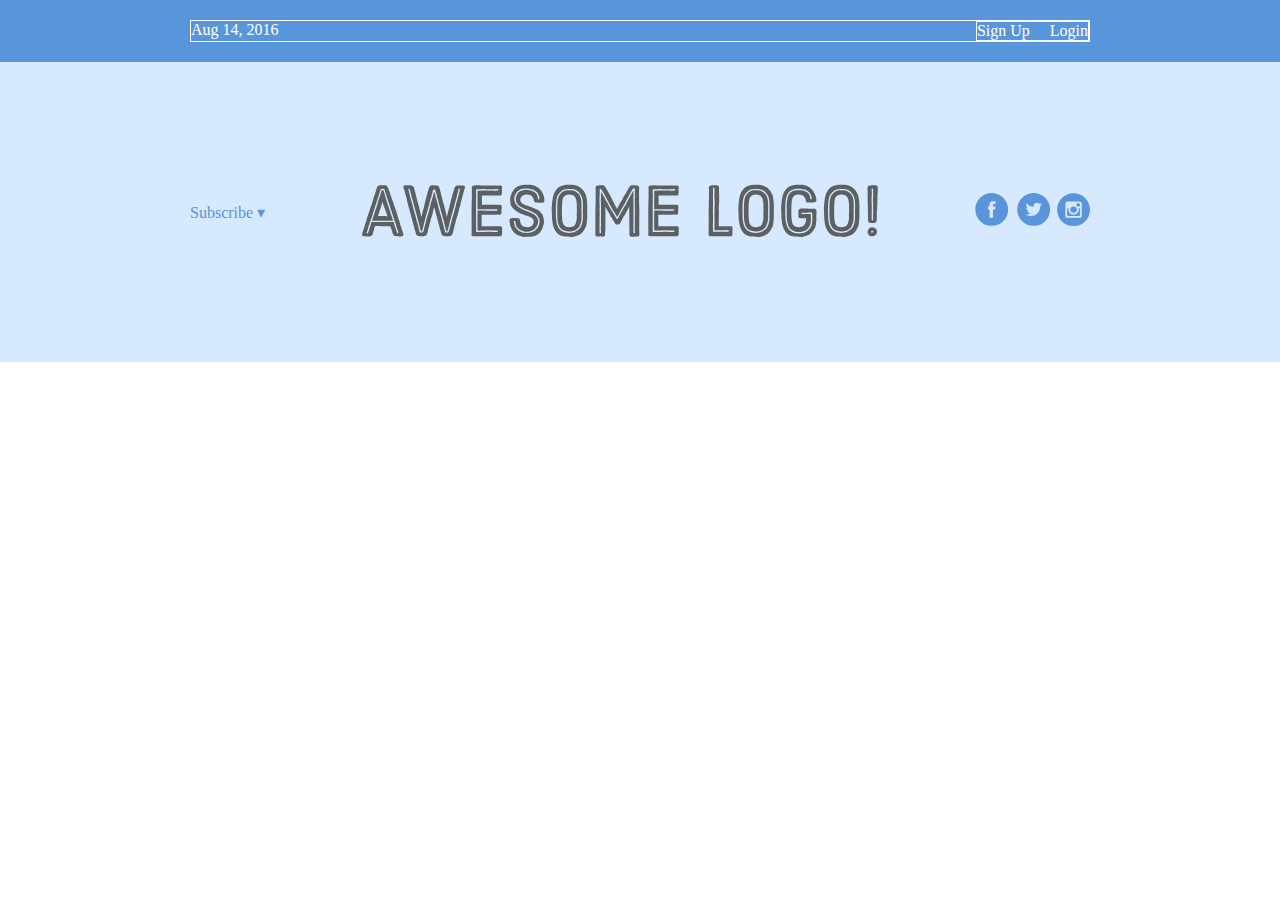
==== flexbox/flexbox.html @ cf09859d "starting with flexbox" ====
<!DOCTYPE html>
<html lang='en'>
<head>
    <meta charset='UTF-8'/>
    <title>Some Web Page</title>
    <link rel='stylesheet' href='styles.css'/>
</head>
<body>
<div class='menu-container'>
    <div class='menu'>
        <div class='date'>Aug 14, 2016</div>
        <div class='links'>
            <div class='signup'>Sign Up</div>
            <div class='login'>Login</div>
        </div>

    </div>
</div>
<div class='header-container'>
    <div class='header'>
        <div class='subscribe'>Subscribe &#9662;</div>
        <div class='logo'><img src='images/awesome-logo.svg'/></div>
        <div class='social'><img src='images/social-icons.svg'/></div>
    </div>
</div>
</body>
</html>
---- flexbox/styles.css ----
* {
    margin: 0;
    padding: 0;
    box-sizing: border-box;
}

.menu-container {
    color: #fff;
    background-color: #5995DA;  /* Blue */
    padding: 20px 0;
    display: flex;
    justify-content: center;
}


.menu {
    border: 1px solid #fff;
    width: 900px;
    display: flex;
    justify-content: space-between;
}
.links {
    border: 1px solid #fff;  /* For debugging */
    display: flex;
    justify-content: flex-end;
}

.login {
    margin-left: 20px;
}
.header-container {
    color: #5995DA;
    background-color: #D6E9FE;
    display: flex;
    justify-content: center;
}

.header {
    width: 900px;
    height: 300px;
    display: flex;
    justify-content: space-between;
    align-items: center;
}
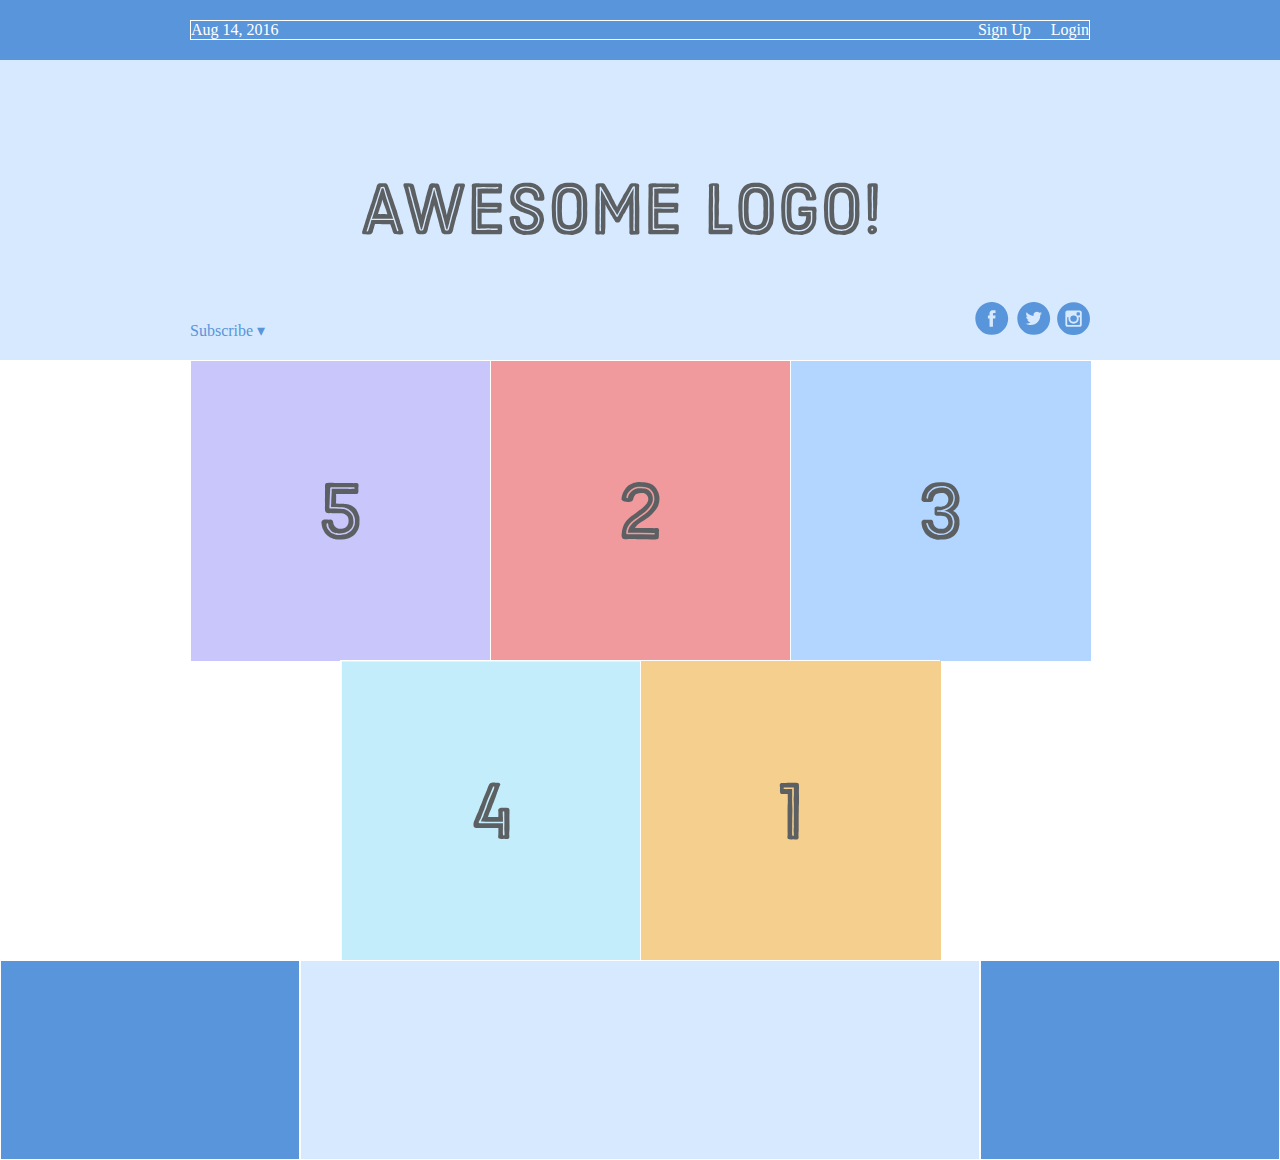
==== commit 8ebfe2c3: "learned about flexboxes" ====
--- a/flexbox/flexbox.html
+++ b/flexbox/flexbox.html
@@ -9,11 +9,8 @@
 <div class='menu-container'>
     <div class='menu'>
         <div class='date'>Aug 14, 2016</div>
-        <div class='links'>
-            <div class='signup'>Sign Up</div>
-            <div class='login'>Login</div>
-        </div>
-
+        <div class='signup'>Sign Up</div>
+        <div class='login'>Login</div>
     </div>
 </div>
 <div class='header-container'>
@@ -23,5 +20,29 @@
         <div class='social'><img src='images/social-icons.svg'/></div>
     </div>
 </div>
+<div class='photo-grid-container'>
+    <div class='photo-grid'>
+        <div class='photo-grid-item first-item'>
+            <img src='images/one.svg'/>
+        </div>
+        <div class='photo-grid-item'>
+            <img src='images/two.svg'/>
+        </div>
+        <div class='photo-grid-item'>
+            <img src='images/three.svg'/>
+        </div>
+        <div class='photo-grid-item'>
+            <img src='images/four.svg'/>
+        </div>
+        <div class='photo-grid-item last-item'>
+            <img src='images/five.svg'/>
+        </div>
+    </div>
+</div>
+<div class='footer'>
+    <div class='footer-item footer-one'></div>
+    <div class='footer-item footer-two'></div>
+    <div class='footer-item footer-three'></div>
+</div>
 </body>
 </html>--- a/flexbox/styles.css
+++ b/flexbox/styles.css
@@ -42,3 +42,56 @@
     justify-content: space-between;
     align-items: center;
 }
+.photo-grid-container {
+    display: flex;
+    justify-content: center;
+}
+
+.photo-grid {
+    width: 900px;
+    display: flex;
+    justify-content: center;
+    flex-wrap: wrap;
+    flex-direction: row;
+    align-items: center;
+}
+.photo-grid-item {
+    border: 1px solid #fff;
+    width: 300px;
+    height: 300px;
+}
+.first-item {
+    order: 1;
+}
+
+.last-item {
+    order: -1;
+}
+.social,
+.subscribe {
+    align-self: flex-end;
+    margin-bottom: 20px;
+}
+.footer {
+    display: flex;
+    justify-content: space-between;
+}
+
+.footer-item {
+    border: 1px solid #fff;
+    background-color: #D6E9FE;
+    height: 200px;
+    flex: 1;
+}
+.footer-two {
+    flex: 2;
+}
+.footer-one,
+.footer-three {
+    background-color: #5995DA;
+    flex: initial;
+    width: 300px;
+}
+.signup {
+    margin-left: auto;
+}